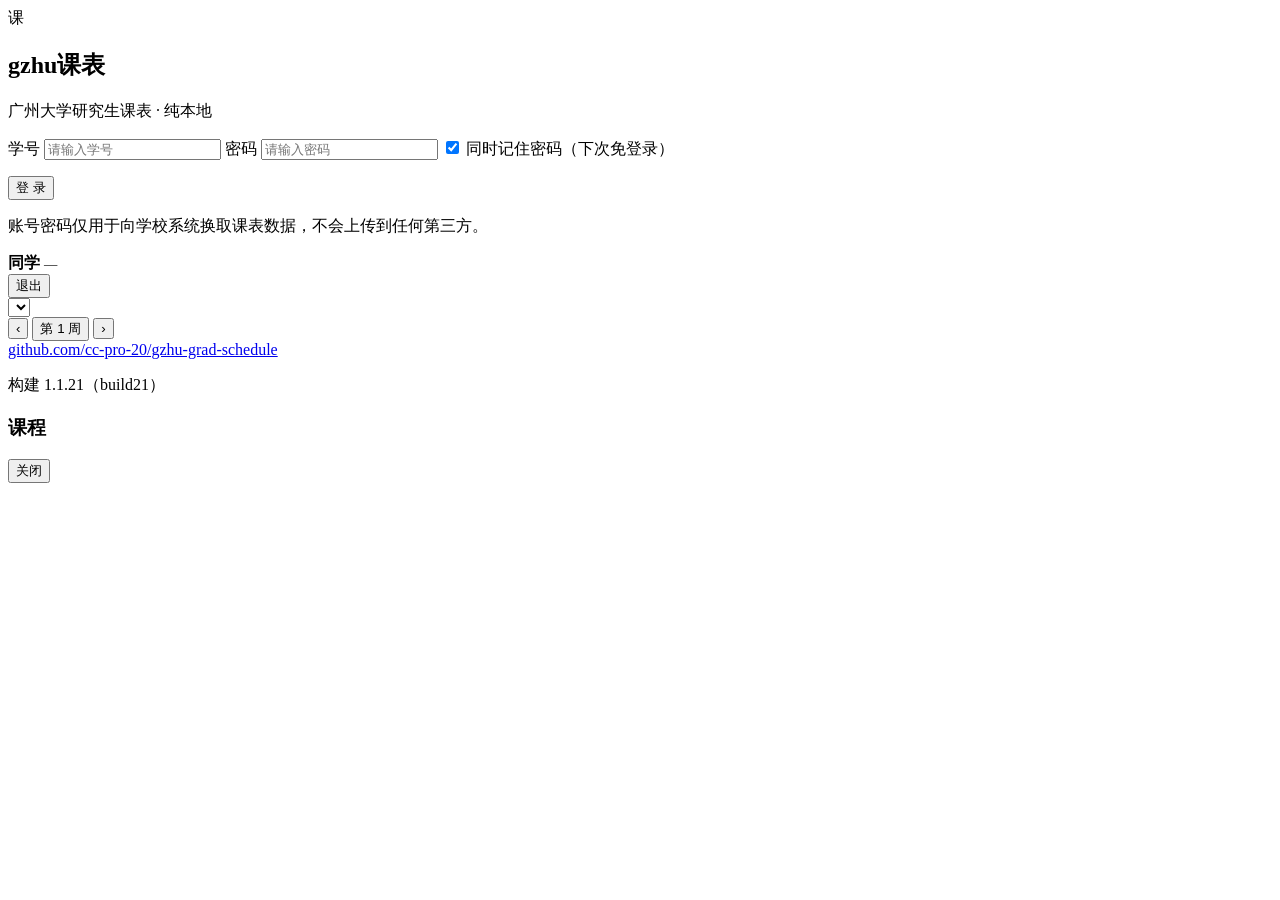
==== android/app/assets/www/index.html @ c7b0d9b9 "初始化 gzhu课表：安卓 App 与网页版 纯本地的安卓课表应用：登录广州大学研究生系统查看课表，并支持桌面整周课表小组件。 没有服务器、没有第三方依赖，凭据用 Android Keystore 加" ====
<!DOCTYPE html>
<html lang="zh-CN">
<head>
<meta charset="UTF-8">
<meta name="viewport" content="width=device-width, initial-scale=1.0, maximum-scale=1.0, user-scalable=no, viewport-fit=cover">
<meta name="theme-color" content="#0f6e56">
<title>gzhu课表 · 广州大学研究生课表</title>
<link rel="stylesheet" href="/style.css">
<!-- boot.js 必须在 <head> 里同步执行，不能用 defer：
     登录页与课表页在 HTML 里都带 hidden，显示哪一块由 /api/state 的结果决定。
     但 HTML 解析完成到 app.js 跑起来之间有一段时间，浏览器可能已经渲染过一帧，
     手机上会看到"两套界面同时出现"闪一下。boot.js 在解析阶段就先给 <html> 打上
     标记，让 CSS 把两块都藏住，彻底消掉这一帧。 -->
<script src="/boot.js"></script>
</head>
<!-- 渲染前由 boot.js 给 <html> 打上 js 标记，CSS 借此藏住两块，避免首帧闪烁 -->
<body>

<!-- ============ 登录 ============ -->
<section id="login" class="login-wrap hidden">
  <div class="login-card">
    <div class="brand">
      <div class="logo">课</div>
      <h1>gzhu课表</h1>
      <p class="sub">广州大学研究生课表 · 纯本地</p>
    </div>
    <form id="login-form" autocomplete="on">
      <label class="field">
        <span>学号</span>
        <input id="username" name="username" type="text" inputmode="text" placeholder="请输入学号" autocomplete="username" required>
      </label>
      <label class="field">
        <span>密码</span>
        <input id="password" name="password" type="password" placeholder="请输入密码" autocomplete="current-password" required>
      </label>
      <label class="remember">
        <input id="remember" type="checkbox" checked>
        <span id="remember-text">同时记住密码（下次免登录）</span>
      </label>
      <p id="saved-hint" class="saved-hint hidden"></p>
      <button id="login-btn" type="submit">登 录</button>
      <p id="login-msg" class="msg"></p>
    </form>
    <p class="tips">账号密码仅用于向学校系统换取课表数据，不会上传到任何第三方。</p>
  </div>
</section>

<!-- ============ 课表 ============ -->
<section id="app" class="app hidden">
  <header class="topbar">
    <div class="who">
      <b id="user-name">同学</b>
      <small id="term-label">—</small>
    </div>
    <button id="logout" class="ghost">退出</button>
  </header>

  <div class="controls">
    <select id="term-select" class="term"></select>
    <div class="week-nav">
      <button id="week-prev" class="step" aria-label="上一周">‹</button>
      <button id="week-cur" class="week-label" title="回到当前周">第 1 周</button>
      <button id="week-next" class="step" aria-label="下一周">›</button>
    </div>
  </div>
  <div id="week-dates" class="week-dates"></div>

  <div id="timetable" class="timetable"></div>

  <!-- 仓库地址 + 构建版本：放在课表**下面**（不固定），
       只有把页面划到底才会看到。
       以前是固定在屏幕底部的，太占视线、也压住了第 11 节。
       版本号是出问题时唯一能确认"装的是哪一次构建"的线索；
       仓库地址做成可点链接，方便装机后自己去拿新版本。
       安卓版里点击由原生交给系统浏览器打开。 -->
  <div class="app-footer">
    <a class="repo-link" href="https://github.com/cc-pro-20/gzhu-grad-schedule"
       target="_blank" rel="noopener">github.com/cc-pro-20/gzhu-grad-schedule</a>
    <p class="build-id">构建 1.1.21（build21）</p>
  </div>

  <div id="detail" class="sheet hidden">
    <div class="sheet-mask"></div>
    <div class="sheet-body">
      <h3 id="d-title">课程</h3>
      <dl id="d-list"></dl>
      <button id="d-close" class="ghost wide">关闭</button>
    </div>
  </div>

  <div id="toast" class="toast hidden"></div>
  <div id="loading" class="loading hidden"><span class="spin"></span></div>
</section>

<!-- 仓库地址与构建版本现在放在课表下方（见上面 #app 里），不再固定在屏幕底部。
     这样只有把页面划到底才会看到，不会一直占着视线。 -->

<script src="/app.js"></script>
</body>
</html>
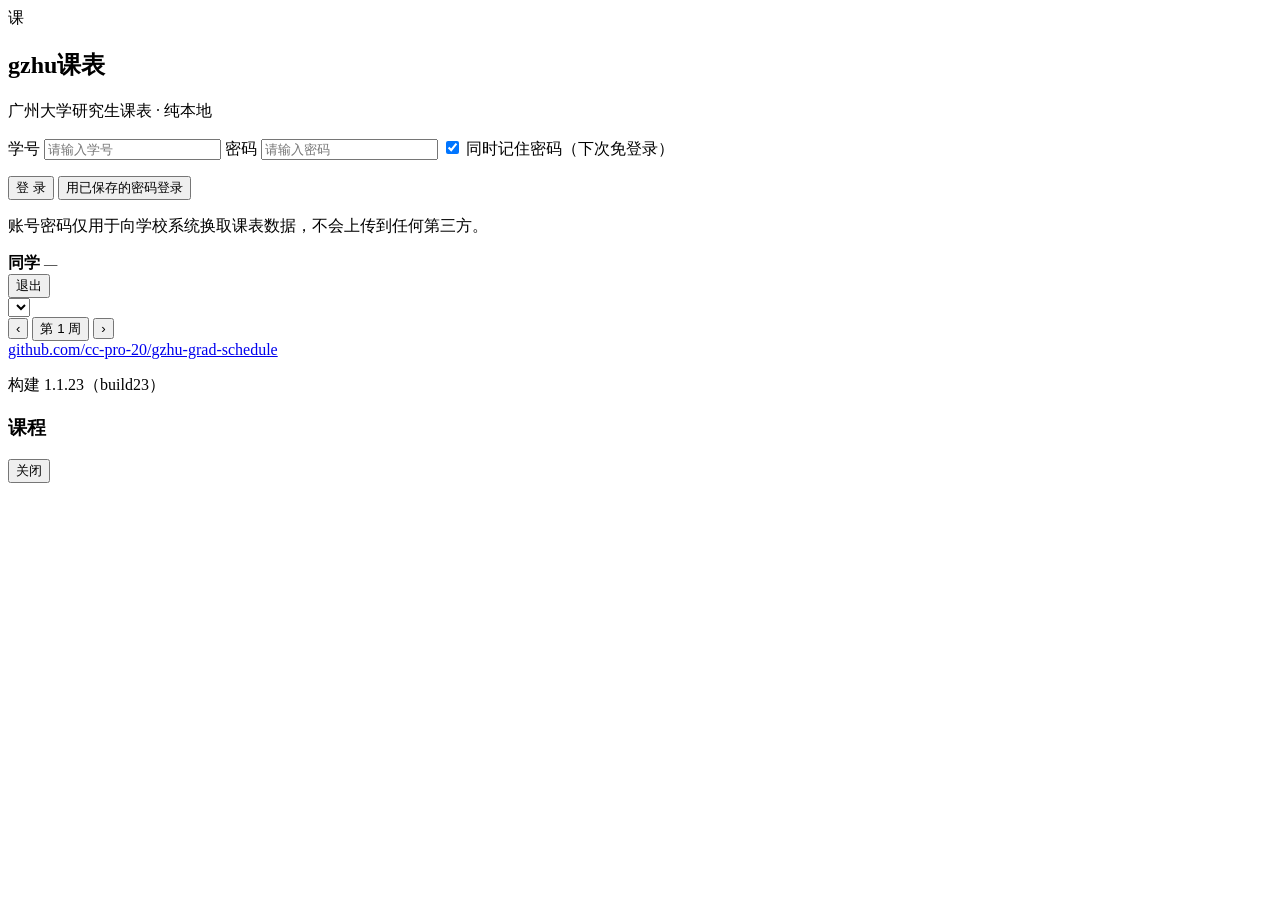
==== commit fa34e285: "修复：记住密码不生效、频繁要求手动登录、切周后日期消失 三件事，前两个是同一串原因。  1) 密码保存失败是静默的 EncryptedPrefs.save() 一旦加密失败就 clearPasswor" ====
--- a/android/app/assets/www/index.html
+++ b/android/app/assets/www/index.html
@@ -39,6 +39,9 @@
       </label>
       <p id="saved-hint" class="saved-hint hidden"></p>
       <button id="login-btn" type="submit">登 录</button>
+      <!-- 凭据还在本机时给一键重登：启动自动登录因网络抖动失败、或会话中途过期，
+           都不必让用户重新敲一遍密码 -->
+      <button id="saved-login-btn" type="button" class="ghost wide hidden">用已保存的密码登录</button>
       <p id="login-msg" class="msg"></p>
     </form>
     <p class="tips">账号密码仅用于向学校系统换取课表数据，不会上传到任何第三方。</p>
@@ -76,7 +79,7 @@
   <div class="app-footer">
     <a class="repo-link" href="https://github.com/cc-pro-20/gzhu-grad-schedule"
        target="_blank" rel="noopener">github.com/cc-pro-20/gzhu-grad-schedule</a>
-    <p class="build-id">构建 1.1.21（build21）</p>
+    <p class="build-id">构建 1.1.23（build23）</p>
   </div>
 
   <div id="detail" class="sheet hidden">
